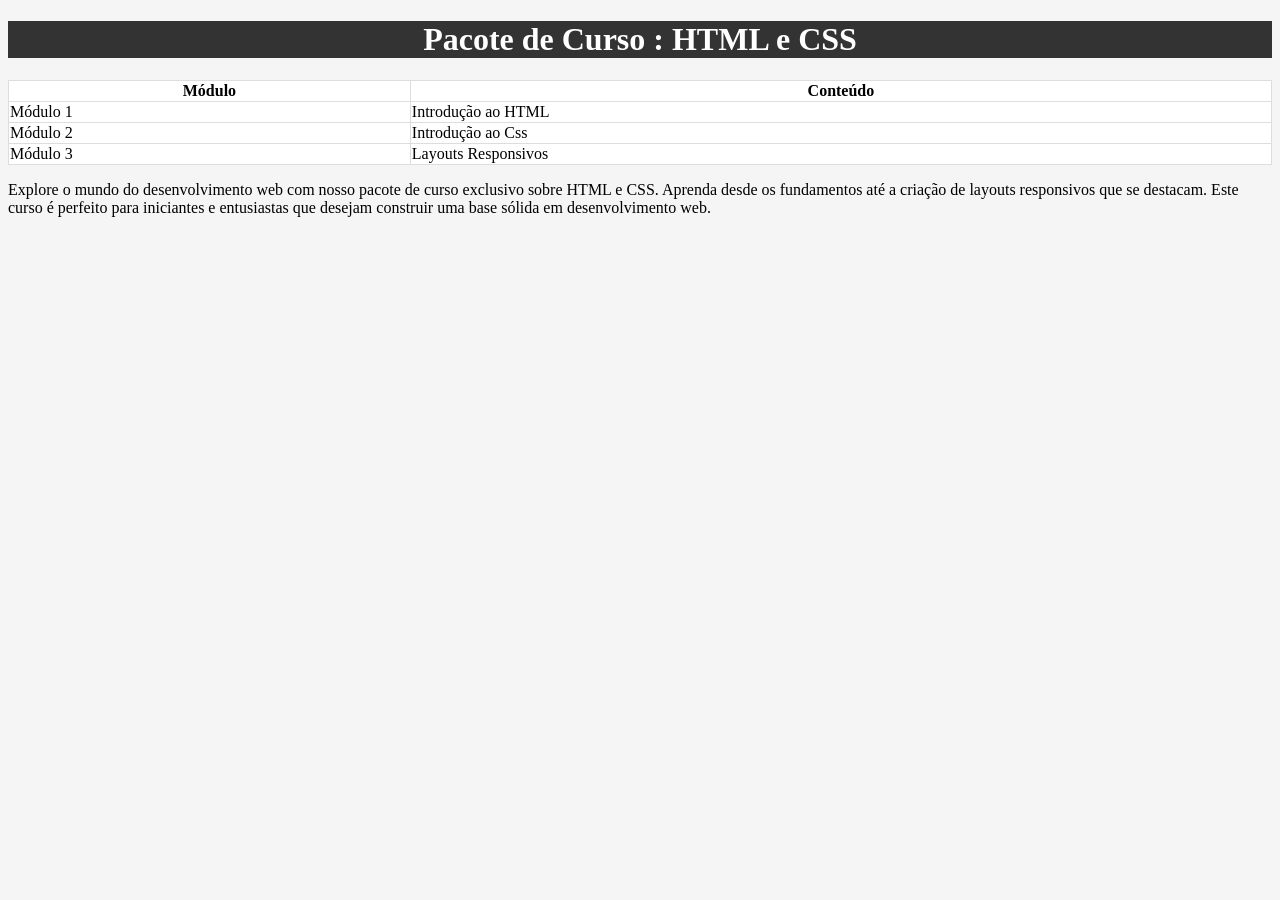
==== Projeto-Kamille/aula 02/siteTabela/Index.html @ 1db1b14f "." ====
<!DOCTYPE html>
<html lang="pt-BR">
<head>
    <meta charset="UTF-8">
    <meta http-equiv="X-UA-Compatible" content="IE=edge">
    <meta name="viewport" content="width=device-width, initial-scale=1.0">
    <title>Site de Exemplo</title>
    <link rel="stylesheet" href="style.css">
</head>
<body>
    <h1 class="titulo-pagina">Pacote de Curso : HTML e CSS</h1>

    <table class="tabela-curso">
        <tr>
            <th>Módulo </th>
            <th>Conteúdo</th>
        </tr>

        <tr>
            <td>Módulo 1</td>
            <td>Introdução ao HTML</td>
        </tr>
        <tr>
            <td>Módulo 2</td>
            <td>Introdução ao Css</td>
        </tr>
        <tr>
            <td>Módulo 3</td>
            <td>Layouts Responsivos</td>
        </tr>     
    </table>

    <p>Explore o mundo do desenvolvimento web com nosso pacote de curso exclusivo sobre HTML e CSS. Aprenda desde os fundamentos até a criação de layouts responsivos que se destacam. Este curso é perfeito para iniciantes e entusiastas que desejam construir uma base sólida em desenvolvimento web.</p>
</body>
</html>
---- Projeto-Kamille/aula 02/siteTabela/style.css ----
html{
    background-color: #f5f5f5;
}

td{
    border: 1px solid #ddd;
}

th{
    border: 1px solid #ddd;
    
}

.tabela-curso{
    background-color: #fff;
    width:100%;
    height:auto;
    border-collapse: collapse;
}

.titulo-pagina{
    width: 100%;
    background-color: #333;
    color: white;
    text-align: center;  
}
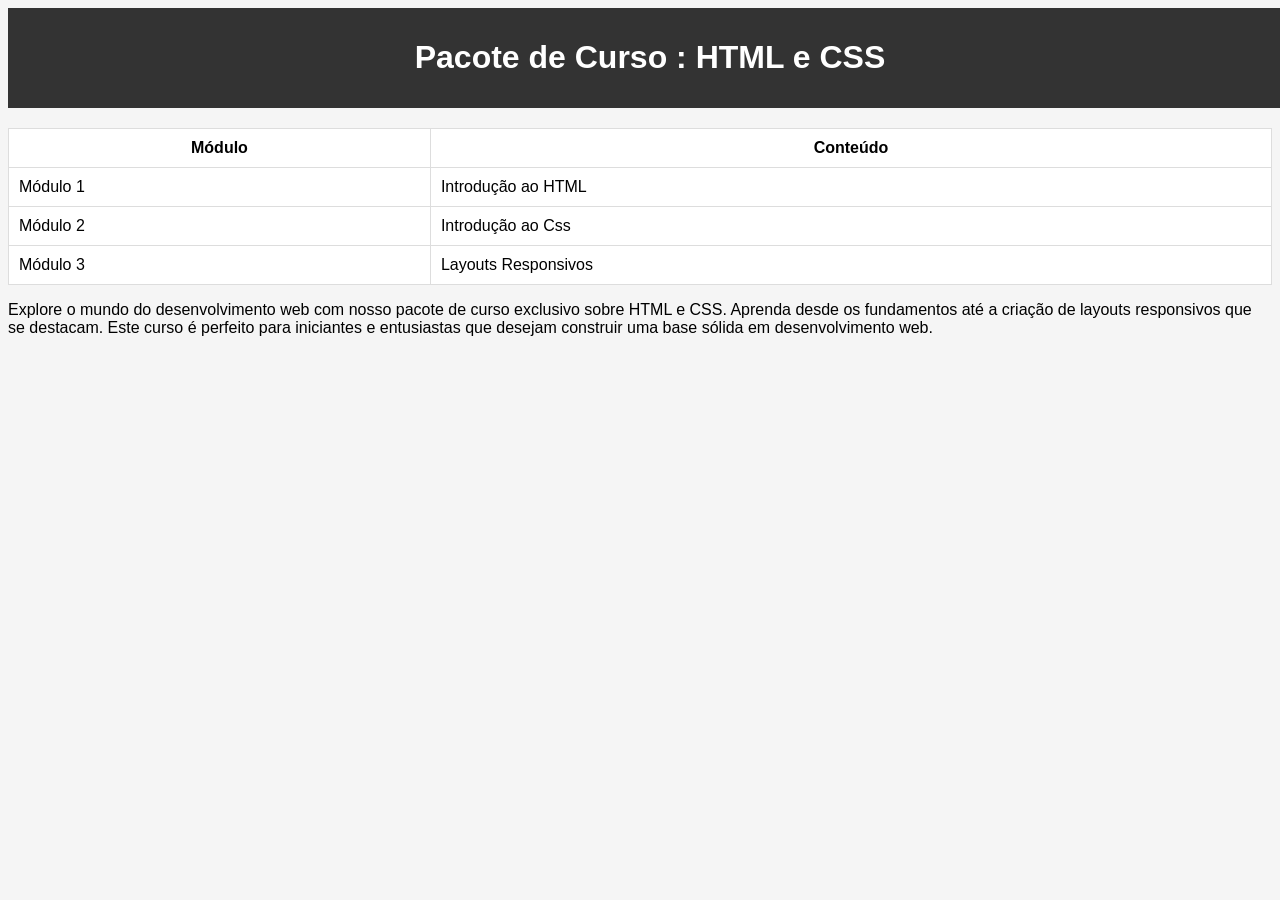
==== commit c0f0df11: "." ====
--- a/Projeto-Kamille/aula 02/siteTabela/Index.html
+++ b/Projeto-Kamille/aula 02/siteTabela/Index.html
@@ -8,7 +8,9 @@
     <link rel="stylesheet" href="style.css">
 </head>
 <body>
-    <h1 class="titulo-pagina">Pacote de Curso : HTML e CSS</h1>
+    <div class="titulo-pagina">
+        <h1 >Pacote de Curso : HTML e CSS</h1>
+    </div>
 
     <table class="tabela-curso">
         <tr>
@@ -31,5 +33,7 @@
     </table>
 
     <p>Explore o mundo do desenvolvimento web com nosso pacote de curso exclusivo sobre HTML e CSS. Aprenda desde os fundamentos até a criação de layouts responsivos que se destacam. Este curso é perfeito para iniciantes e entusiastas que desejam construir uma base sólida em desenvolvimento web.</p>
+
+    <img src="https://portalidea.com.br/cursos/html-5-e-css-3.webp" alt="">
 </body>
 </html>
--- a/Projeto-Kamille/aula 02/siteTabela/style.css
+++ b/Projeto-Kamille/aula 02/siteTabela/style.css
@@ -1,14 +1,20 @@
 html{
     background-color: #f5f5f5;
+    font-family: Arial, Helvetica, sans-serif;
 }
 
 td{
     border: 1px solid #ddd;
+    padding: 10px;
 }
+
+ td:hover{
+    background-color: #EEEEEE;
+ }
 
 th{
     border: 1px solid #ddd;
-    
+    padding: 10px;
 }
 
 .tabela-curso{
@@ -16,12 +22,32 @@
     width:100%;
     height:auto;
     border-collapse: collapse;
+
+    margin-top: 20px;
 }
 
 .titulo-pagina{
     width: 100%;
     background-color: #333;
     color: white;
-    text-align: center;  
+    text-align: center; 
+
+    padding: 10px; 
 }
 
+img{
+
+    width: 50%;
+
+    /* rsrs spoiler */
+    display: block;
+
+    margin: 0px auto;
+
+}
+img:hover{
+    cursor: pointer;
+}
+
+
+
